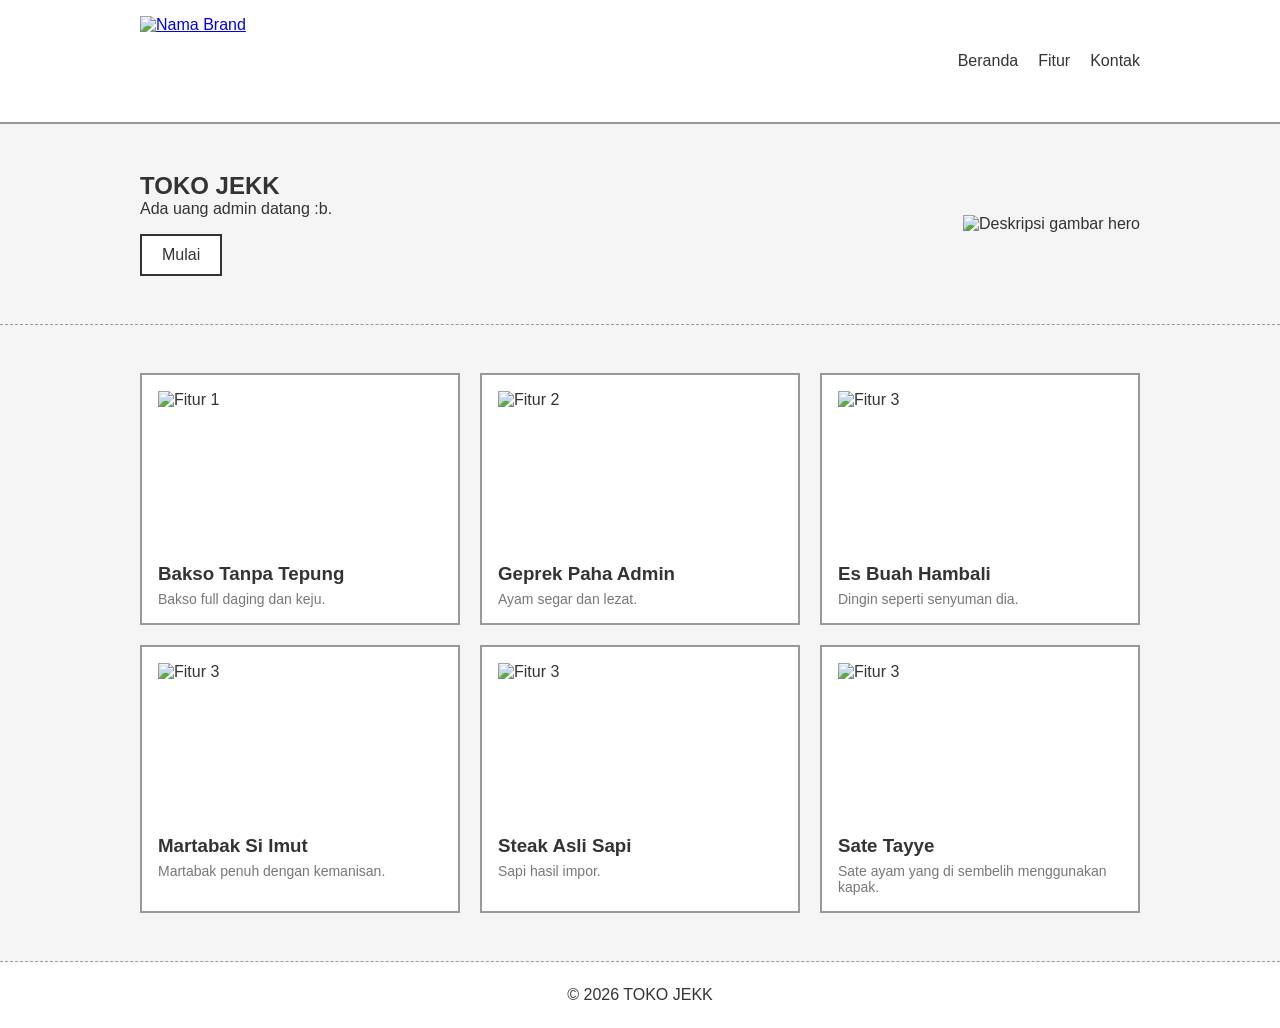
==== jobsheet_3/TokoKita.html @ 76abf5c0 "Saya sudah menyelesaikan sampai navbar/hero/galeriproduk/footer" ====
<!DOCTYPE html>
<html lang="id">
<head>
<meta charset="UTF-8">
<meta name="viewport" content="width=device-width, initial-scale=1">
<title>Wireframe Simple</title>
<link rel="stylesheet" href="style.css">
</head>
<body>

<header>
  <div class="wrap nav">
    <a href="index.html"><img src="https://encrypted-tbn0.gstatic.com/images?q=tbn:ANd9GcRGPwF5NFBaSfxQXZkS2q3TASkL29Kapx4vfbyqERdgQw&s=10" alt="Nama Brand" class="logo"></a>
    <ul><li>Beranda</li><li>Fitur</li><li>Kontak</li></ul>
  </div>
</header>

<section>
  <div class="wrap hero">
    <div>
      <h1>TOKO JEKK</h1>
      <p>Ada uang admin datang :b.</p>
      <a href="#" class="btn">Mulai</a>
    </div>
    <img src="https://encrypted-tbn0.gstatic.com/images?q=tbn:ANd9GcQJAr0O6rFuhmSpjMNCkJP9-Lw_mAzj6HxN39T5myyQ4Q&s=10" alt="Deskripsi gambar hero" class="gambar-hero">
  </div>
</section>

<section>
  <div class="wrap fitur">

    <div class="fitur-item">
      <img src="https://encrypted-tbn0.gstatic.com/images?q=tbn:ANd9GcSYUKYk_5iiSg5SHBLpmkcgbJORScyGTzx12AzjZoBsrA&s=10" alt="Fitur 1">
      <h3>Bakso Tanpa Tepung</h3>
      <p>Bakso full daging dan keju.</p>
    </div>

    <div class="fitur-item">
      <img src="https://encrypted-tbn0.gstatic.com/images?q=tbn:ANd9GcR_sh7QP8rhT8bfRc7yGxadYjwHk8FnlFkGfUhpsqfM7Q&s=10" alt="Fitur 2">
      <h3>Geprek Paha Admin</h3>
      <p>Ayam segar dan lezat.</p>
    </div>

    <div class="fitur-item">
      <img src="https://encrypted-tbn0.gstatic.com/images?q=tbn:ANd9GcRRTVwx02PyJpPgyx8tHCaD8ker2mDyIqegXojRuyIFEFYQLq9MHiGq_SE&s=10" alt="Fitur 3">
      <h3>Es Buah Hambali</h3>
      <p>Dingin seperti senyuman dia.</p>
    </div>

    <div class="fitur-item">
      <img src="https://palpos.disway.id/upload/4dfe0ffb61c0e38814383206222c5221.jpg" alt="Fitur 3">
      <h3>Martabak Si Imut</h3>
      <p>Martabak penuh dengan kemanisan.</p>
    </div>

    <div class="fitur-item">
      <img src="https://encrypted-tbn0.gstatic.com/images?q=tbn:ANd9GcThNo5hnVgUZ_axHpEqNs02GxGlxJLxICfEOSTZadGD_Q&s=10" alt="Fitur 3">
      <h3>Steak Asli Sapi</h3>
      <p>Sapi hasil impor.</p>
    </div>

    <div class="fitur-item">
      <img src="https://cnc-magazine.oramiland.com/parenting/images/foto1.width-800.format-webp.webp" alt="Fitur 3">
      <h3>Sate Tayye</h3>
      <p>Sate ayam yang di sembelih menggunakan kapak.</p>
    </div>

  </div>
</section>

<footer>&copy; 2026 TOKO JEKK</footer>

</body>
</html>
---- jobsheet_3/style.css ----
* { box-sizing: border-box; margin: 0; padding: 0; }
body { font-family: Arial, sans-serif; color: #333; background: #f5f5f5; }
.wrap { width: min(1000px, 92%); margin-inline: auto; }
section { padding: 48px 0; border-bottom: 1px dashed #999; }
.box { background: #ddd; border: 2px solid #999; display: flex; align-items: center; justify-content: center; color: #777; }
.btn { display: inline-block; margin-top: 16px; padding: 10px 20px; border: 2px solid #333; background: #fff; color: #333; text-decoration: none; }

/* FLEXBOX: header */
header { background: #fff; border-bottom: 2px solid #999; }
.nav { display: flex; justify-content: space-between; align-items: center; padding: 16px 0; }
.nav .box { width: 100px; height: 36px; }
.nav ul { display: flex; gap: 20px; list-style: none; }
.logo { height: 90px; width: auto; display: block; }

/* FLEXBOX: hero */
.hero { display: flex; align-items: center; gap: 32px; }
.hero > div { flex: 1; }
.hero .box { height: 240px; }


/* GRID: fitur 3 kolom */
.fitur { display: grid; grid-template-columns: repeat(3, 1fr); gap: 20px; }
.fitur-item { background: #fff; border: 2px solid #999; padding: 16px; }
.fitur-item img { width: 100%; height: 160px; object-fit: cover; display: block; margin-bottom: 12px; }
.fitur-item h3 { margin-bottom: 6px; }
.fitur-item p { color: #777; font-size: 14px; }

footer { padding: 24px 0; text-align: center; background: #fff; }

/* Responsif */
@media (max-width: 700px) {
  .hero { flex-direction: column; }
  .fitur { grid-template-columns: 1fr; }
}
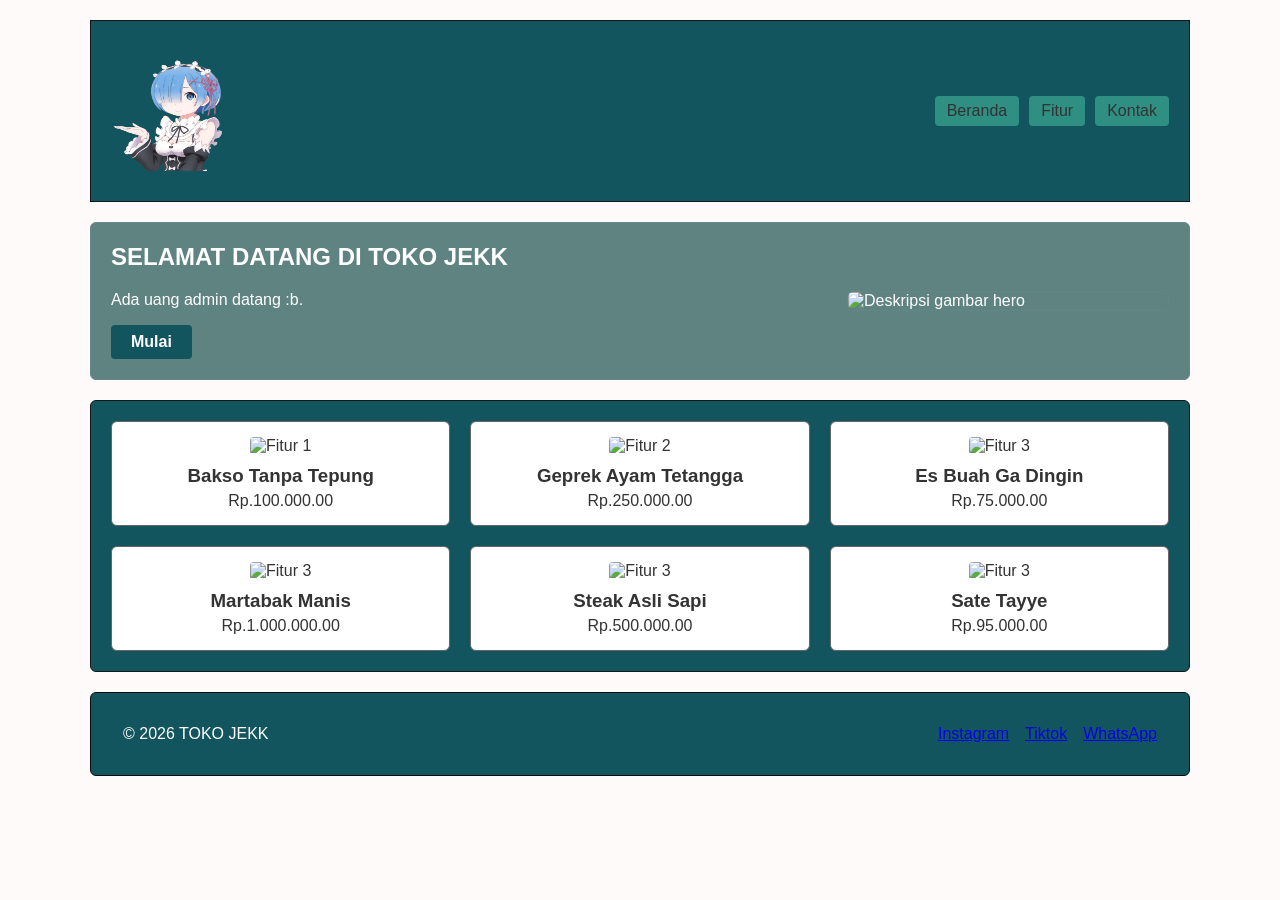
==== commit c97e6607: "saya sudah mengerjakan tampilan joobshet3" ====
--- a/jobsheet_3/TokoKita.html
+++ b/jobsheet_3/TokoKita.html
@@ -10,7 +10,7 @@
 
 <header>
   <div class="wrap nav">
-    <a href="index.html"><img src="https://encrypted-tbn0.gstatic.com/images?q=tbn:ANd9GcRGPwF5NFBaSfxQXZkS2q3TASkL29Kapx4vfbyqERdgQw&s=10" alt="Nama Brand" class="logo"></a>
+    <a href="index.html"><img src="rem.png" alt="Nama Brand" class="logo"></a>
     <ul><li>Beranda</li><li>Fitur</li><li>Kontak</li></ul>
   </div>
 </header>
@@ -18,11 +18,11 @@
 <section>
   <div class="wrap hero">
     <div>
-      <h1>TOKO JEKK</h1>
+      <h1>SELAMAT DATANG DI TOKO JEKK</h1>
       <p>Ada uang admin datang :b.</p>
       <a href="#" class="btn">Mulai</a>
     </div>
-    <img src="https://encrypted-tbn0.gstatic.com/images?q=tbn:ANd9GcQJAr0O6rFuhmSpjMNCkJP9-Lw_mAzj6HxN39T5myyQ4Q&s=10" alt="Deskripsi gambar hero" class="gambar-hero">
+    <img src="https://i.pinimg.com/736x/c4/3e/24/c43e248d15b2e2be924132cd49c25217.jpg" alt="Deskripsi gambar hero" class="gambar-hero">
   </div>
 </section>
 
@@ -32,43 +32,48 @@
     <div class="fitur-item">
       <img src="https://encrypted-tbn0.gstatic.com/images?q=tbn:ANd9GcSYUKYk_5iiSg5SHBLpmkcgbJORScyGTzx12AzjZoBsrA&s=10" alt="Fitur 1">
       <h3>Bakso Tanpa Tepung</h3>
-      <p>Bakso full daging dan keju.</p>
+      <p>Rp.100.000.00</p>
     </div>
 
     <div class="fitur-item">
       <img src="https://encrypted-tbn0.gstatic.com/images?q=tbn:ANd9GcR_sh7QP8rhT8bfRc7yGxadYjwHk8FnlFkGfUhpsqfM7Q&s=10" alt="Fitur 2">
-      <h3>Geprek Paha Admin</h3>
-      <p>Ayam segar dan lezat.</p>
+      <h3>Geprek Ayam Tetangga</h3>
+      <p>Rp.250.000.00</p>
     </div>
 
     <div class="fitur-item">
       <img src="https://encrypted-tbn0.gstatic.com/images?q=tbn:ANd9GcRRTVwx02PyJpPgyx8tHCaD8ker2mDyIqegXojRuyIFEFYQLq9MHiGq_SE&s=10" alt="Fitur 3">
-      <h3>Es Buah Hambali</h3>
-      <p>Dingin seperti senyuman dia.</p>
+      <h3>Es Buah Ga Dingin</h3>
+      <p>Rp.75.000.00</p>
     </div>
 
     <div class="fitur-item">
       <img src="https://palpos.disway.id/upload/4dfe0ffb61c0e38814383206222c5221.jpg" alt="Fitur 3">
-      <h3>Martabak Si Imut</h3>
-      <p>Martabak penuh dengan kemanisan.</p>
+      <h3>Martabak Manis</h3>
+      <p>Rp.1.000.000.00</p>
     </div>
 
     <div class="fitur-item">
       <img src="https://encrypted-tbn0.gstatic.com/images?q=tbn:ANd9GcThNo5hnVgUZ_axHpEqNs02GxGlxJLxICfEOSTZadGD_Q&s=10" alt="Fitur 3">
       <h3>Steak Asli Sapi</h3>
-      <p>Sapi hasil impor.</p>
+      <p>Rp.500.000.00</p>
     </div>
 
     <div class="fitur-item">
       <img src="https://cnc-magazine.oramiland.com/parenting/images/foto1.width-800.format-webp.webp" alt="Fitur 3">
       <h3>Sate Tayye</h3>
-      <p>Sate ayam yang di sembelih menggunakan kapak.</p>
+      <p>Rp.95.000.00</p>
     </div>
 
   </div>
 </section>
 
-<footer>&copy; 2026 TOKO JEKK</footer>
-
+<footer class="footer">&copy; 2026 TOKO JEKK
+<ul class="sosial">
+  <li><a href="#">Instagram</a></li>
+  <li><a href="#">Tiktok</a></li>
+  <li><a href="#">WhatsApp</a></li>
+</ul>
+</footer>
 </body>
 </html>
--- a/jobsheet_3/style.css
+++ b/jobsheet_3/style.css
@@ -1,34 +1,158 @@
-* { box-sizing: border-box; margin: 0; padding: 0; }
-body { font-family: Arial, sans-serif; color: #333; background: #f5f5f5; }
-.wrap { width: min(1000px, 92%); margin-inline: auto; }
-section { padding: 48px 0; border-bottom: 1px dashed #999; }
-.box { background: #ddd; border: 2px solid #999; display: flex; align-items: center; justify-content: center; color: #777; }
-.btn { display: inline-block; margin-top: 16px; padding: 10px 20px; border: 2px solid #333; background: #fff; color: #333; text-decoration: none; }
+body {
+    font-family: Arial, sans-serif;
+    color: #333;
+    padding: 20px;
+    background-color: hwb(0 98% 0%);
+    max-width: 1100px;
+    margin: 0 auto;
+}
 
-/* FLEXBOX: header */
-header { background: #fff; border-bottom: 2px solid #999; }
-.nav { display: flex; justify-content: space-between; align-items: center; padding: 16px 0; }
-.nav .box { width: 100px; height: 36px; }
-.nav ul { display: flex; gap: 20px; list-style: none; }
-.logo { height: 90px; width: auto; display: block; }
+.nav {
+    display: flex;
+    justify-content: space-between;
+    align-items: center;
+    padding: 30px 20px;
+    background-color: #13555e;
+    border: 1px solid #151615;
+    margin-bottom: 20px;
+}
 
-/* FLEXBOX: hero */
-.hero { display: flex; align-items: center; gap: 32px; }
-.hero > div { flex: 1; }
-.hero .box { height: 240px; }
+.logo {
+    font-weight: bold;
+    height: 120px;
+    width: 120px;
+    display: block;
+}
+
+.nav ul {
+    list-style: none;
+    margin: 0;
+    padding: 0;
+    display: flex;
+}
+
+.nav li {
+    display: inline-block;
+    margin-left: 10px;
+    padding: 6px 12px;
+    color: #333;
+    border: 1px;
+    background-color: #2e8f82;
+    border-radius: 4px;
+    cursor: pointer;
+}
+
+.nav li:hover {
+    background-color: #fff;
+}
 
 
-/* GRID: fitur 3 kolom */
-.fitur { display: grid; grid-template-columns: repeat(3, 1fr); gap: 20px; }
-.fitur-item { background: #fff; border: 2px solid #999; padding: 16px; }
-.fitur-item img { width: 100%; height: 160px; object-fit: cover; display: block; margin-bottom: 12px; }
-.fitur-item h3 { margin-bottom: 6px; }
-.fitur-item p { color: #777; font-size: 14px; }
+.hero {
+    display: flex;
+    align-items: center;
+    justify-content: space-between;
+    gap: 20px;
+    flex-wrap: wrap;
+    padding: 20px;
+    background-color: oklab(58.13700000000001% -0.0411 -0.00716);
+    border: 1px solid #638586;
+    border-radius: 6px;
+    color: #fff;
+}
 
-footer { padding: 24px 0; text-align: center; background: #fff; }
+.hero h1 {
+    margin-top: 0;
+}
 
-/* Responsif */
-@media (max-width: 700px) {
-  .hero { flex-direction: column; }
-  .fitur { grid-template-columns: 1fr; }
+.btn {
+    display: inline-block;
+    padding: 8px 20px;
+    background-color: #13555e;
+    color: #fff;
+    text-decoration: none;
+    font-weight: bold;
+    border-radius: 4px;
 }
+
+.btn:hover {
+    background-color: #13555e;
+}
+
+.gambar-hero {
+    width: 320px;
+    max-width: 100%;
+    border: 1px solid #638586;
+    border-radius: 6px;
+}
+
+section {
+    margin-bottom: 20px;
+}
+
+.fitur {
+    display: grid;
+    grid-template-columns: repeat(3, 1fr);
+    gap: 20px;
+    padding: 20px;
+    background-color: #13555e;
+    border: 1px solid #151615;
+    border-radius: 6px;
+}
+
+.fitur-item {
+    padding: 15px;
+    background-color: #fff;
+    border: 1px solid #666;
+    border-radius: 6px;
+    text-align: center;
+}
+
+.fitur-item img {
+    width: 100%;
+    height: 160px;
+    object-fit: cover;
+    border-radius: 4px;
+}
+
+.fitur-item h3 {
+    margin: 10px 0 5px;
+}
+
+.fitur-item p {
+    margin: 0;
+}
+
+
+.footer {
+    padding: 16px 32px;
+    color: #fff;
+    background-color: #13555e;
+    border: 1px solid #0d0e0d;
+    border-radius: 6px;
+    display: flex;
+    justify-content: space-between;
+    align-items: center;
+    flex-wrap: wrap;
+    gap: 12px;
+}
+
+.footer .sosial {
+  display: flex;
+  gap: 16px;
+  list-style: none;
+}
+@media (max-width: 800px) {
+    .fitur {
+        grid-template-columns: repeat(2, 1fr);
+    }
+}
+
+@media (max-width: 500px) {
+    .fitur {
+        grid-template-columns: 1fr;
+    }
+    .nav {
+        flex-direction: column;
+        gap: 10px;
+    }
+}
